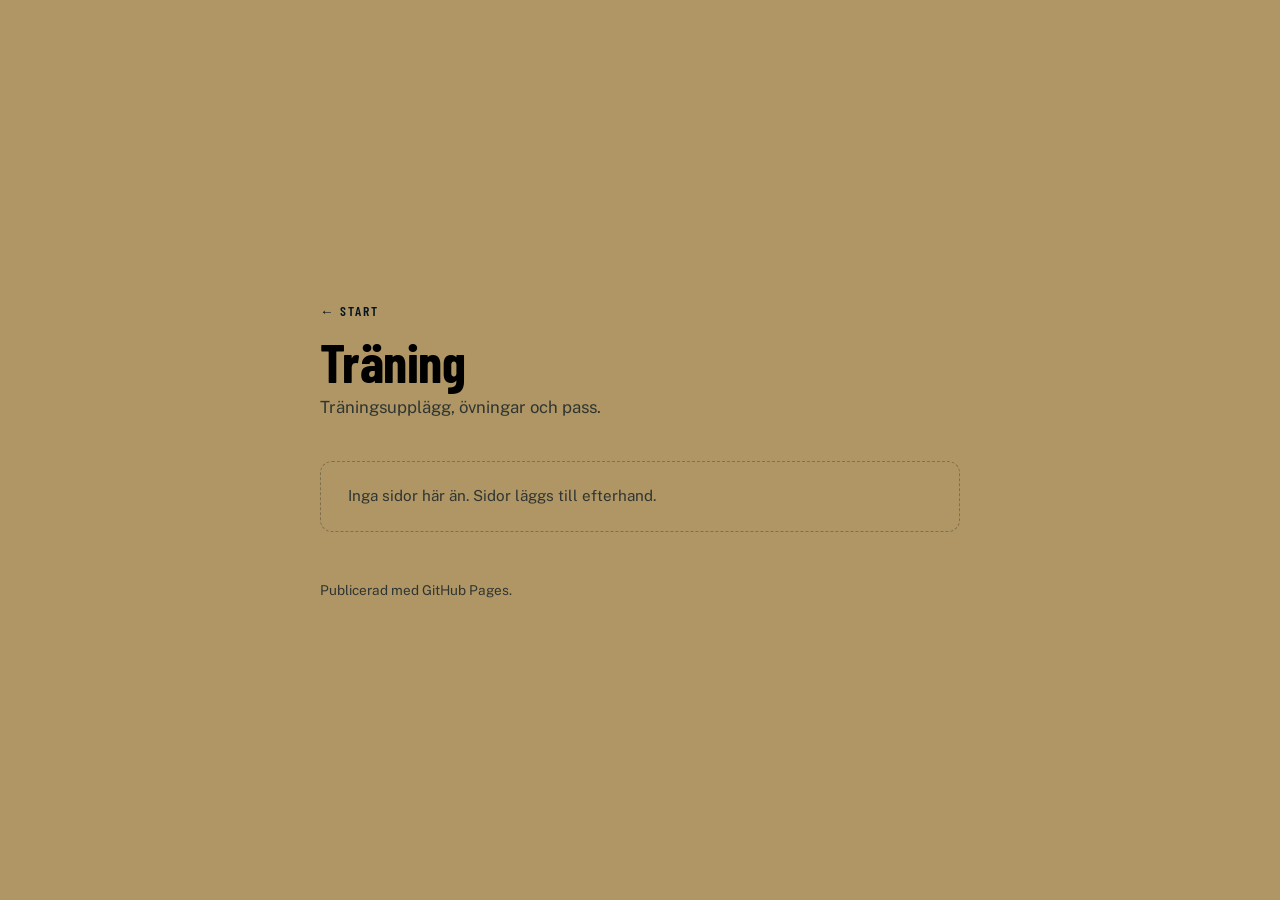
==== training/index.html @ ab17739f "AIK P2012/P2013 pages" ====
<!doctype html>
<html lang="sv">
<head>
<meta charset="utf-8">
<meta name="viewport" content="width=device-width, initial-scale=1">
<title>Tr&auml;ning &middot; AIK P2012 / P2013</title>
<link rel="preconnect" href="https://fonts.googleapis.com">
<link rel="preconnect" href="https://fonts.gstatic.com" crossorigin>
<link rel="stylesheet" href="https://fonts.googleapis.com/css2?family=Barlow+Condensed:wght@500;600;700&family=Public+Sans:wght@400;500;600;700&display=swap">
<link rel="stylesheet" href="../assets/site.css">
</head>
<body>
<main>
  <header>
    <a class="back" href="../index.html">&larr; Start</a>
    <h1>Tr&auml;ning</h1>
    <p class="lead">Tr&auml;ningsuppl&auml;gg, &ouml;vningar och pass.</p>
  </header>

  <p class="empty">Inga sidor h&auml;r &auml;n. Sidor l&auml;ggs till efterhand.</p>

  <!-- L&auml;gg till en sida s&aring; h&auml;r:
  <a class="card" href="min-sida.html">
    <h2>Rubrik <span class="arrow">&rarr;</span></h2>
    <p>En rad som beskriver sidan.</p>
  </a>

  L&auml;st l&auml;nk (Google Drive) s&aring; h&auml;r:
  <a class="card" href="https://docs.google.com/..." target="_blank" rel="noopener">
    <h2>Rubrik <span class="badge">Beh&ouml;righet kr&auml;vs</span> <svg class="lock" viewBox="0 0 16 16" role="img" aria-label="L&auml;st">
      <path d="M4.5 7V4.75a3.5 3.5 0 0 1 7 0V7" fill="none" stroke="currentColor" stroke-width="1.6" stroke-linecap="round"></path>
      <rect x="2.75" y="7" width="10.5" height="7.25" rx="1.7" fill="currentColor"></rect>
    </svg></h2>
    <p>En rad som beskriver sidan.</p>
  </a>
  -->

  <footer>Publicerad med GitHub Pages.</footer>
</main>
</body>
</html>
---- assets/site.css ----
/* AIKPages — shared shell for the navigation pages.
   Palette from aikinnebandy.se: gold #af9664 over near-black navy #031321. */

:root {
  --gold:      #af9664;
  --gold-deep: #a29061;
  --gold-lite: #b0a179;
  --ink:       #000000;
  --navy:      #031321;
  --navy-2:    #020f1a;
  --muted:     rgba(3, 19, 33, .74);
  --card:      rgba(255, 255, 255, .14);
  --card-hi:   rgba(255, 255, 255, .26);
  --line:      rgba(3, 19, 33, .28);
  color-scheme: light;
}

* { box-sizing: border-box; }

body {
  margin: 0;
  min-height: 100vh;
  display: flex;
  align-items: center;
  justify-content: center;
  padding: 2rem;
  background: var(--gold);
  color: var(--ink);
  font: 16px/1.6 "Public Sans", -apple-system, BlinkMacSystemFont, "Segoe UI", Helvetica, Arial, sans-serif;
  -webkit-font-smoothing: antialiased;
}

main { width: 100%; max-width: 640px; }

/* ---------- header ---------- */

.mark {
  display: block;
  width: auto;
  height: 62px;
  margin: 0 0 1.1rem;
}

.back {
  display: inline-block;
  margin: 0 0 .9rem;
  font-family: "Barlow Condensed", "Public Sans", sans-serif;
  font-size: .85rem;
  font-weight: 600;
  letter-spacing: .14em;
  text-transform: uppercase;
  color: var(--navy);
  text-decoration: none;
}
.back:hover { text-decoration: underline; text-underline-offset: 3px; }

h1 {
  margin: 0 0 .3rem;
  font-family: "Barlow Condensed", "Public Sans", sans-serif;
  font-size: clamp(38px, 7vw, 54px);
  font-weight: 700;
  line-height: .98;
  letter-spacing: -.01em;
  text-wrap: balance;
}

p.lead {
  margin: 0 0 2.5rem;
  color: var(--muted);
  font-size: 1.05rem;
}

/* ---------- cards ---------- */

.card {
  display: block;
  padding: 1.4rem 1.7rem;
  margin-bottom: 1.25rem;
  border: 1px solid var(--line);
  border-radius: 12px;
  background: var(--card);
  color: inherit;
  text-decoration: none;
  transition: border-color .15s ease, background-color .15s ease, transform .15s ease;
}
.card:hover {
  border-color: var(--navy);
  background: var(--card-hi);
  transform: translateY(-2px);
}

.card h2 {
  margin: 0 0 .35rem;
  font-family: "Barlow Condensed", "Public Sans", sans-serif;
  font-size: 1.45rem;
  font-weight: 600;
  letter-spacing: .01em;
  display: flex;
  align-items: center;
  gap: .6rem;
}
.card h2 .arrow,
.card h2 .lock {
  flex: none;
  margin-left: auto;
  align-self: center;
  color: var(--navy);
}
.card h2 .arrow { transition: transform .15s ease; }
.card:hover h2 .arrow { transform: translateX(4px); }

/* The lock marks a destination we cannot open for you, so it stays put
   on hover — nothing here promises forward motion. */
.card h2 .lock { width: 17px; height: 17px; }

.card p {
  margin: 0;
  max-width: 52ch;
  color: var(--muted);
  font-size: .95rem;
}

.badge {
  flex: none;
  padding: .22em .6em .28em;
  border-radius: 999px;
  background: var(--navy);
  color: var(--gold);
  font-family: "Public Sans", sans-serif;
  font-size: .62rem;
  font-weight: 700;
  letter-spacing: .08em;
  text-transform: uppercase;
}

/* Empty state — a card that is not a link. */
.empty {
  padding: 1.4rem 1.7rem;
  border: 1px dashed var(--line);
  border-radius: 12px;
  color: var(--muted);
  font-size: .95rem;
}

/* ---------- footer ---------- */

footer {
  margin-top: 3rem;
  color: var(--muted);
  font-size: .85rem;
}
footer a { color: var(--navy); }

/* ---------- focus ---------- */

.card:focus-visible,
a:focus-visible {
  outline: 2px solid var(--navy);
  outline-offset: 3px;
}

@media (max-width: 480px) {
  body { padding: 1.25rem; }
  .card { padding: 1.2rem 1.25rem; }
}
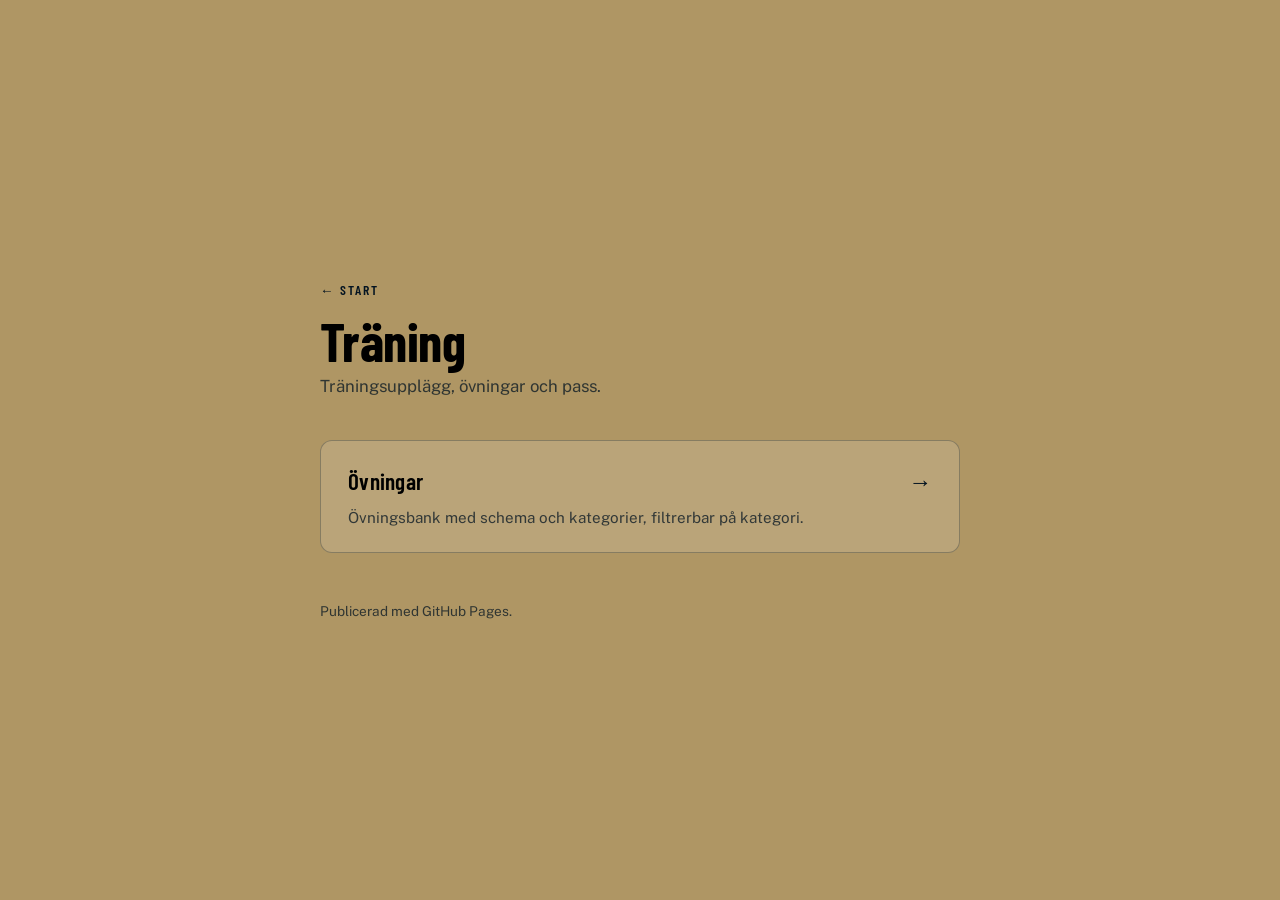
==== commit be2d3e0c: "ny sida - övningsbank" ====
--- a/training/index.html
+++ b/training/index.html
@@ -17,7 +17,10 @@
     <p class="lead">Tr&auml;ningsuppl&auml;gg, &ouml;vningar och pass.</p>
   </header>
 
-  <p class="empty">Inga sidor h&auml;r &auml;n. Sidor l&auml;ggs till efterhand.</p>
+  <a class="card" href="ovningar.html">
+    <h2>&Ouml;vningar <span class="arrow">&rarr;</span></h2>
+    <p>&Ouml;vningsbank med schema och kategorier, filtrerbar p&aring; kategori.</p>
+  </a>
 
   <!-- L&auml;gg till en sida s&aring; h&auml;r:
   <a class="card" href="min-sida.html">
